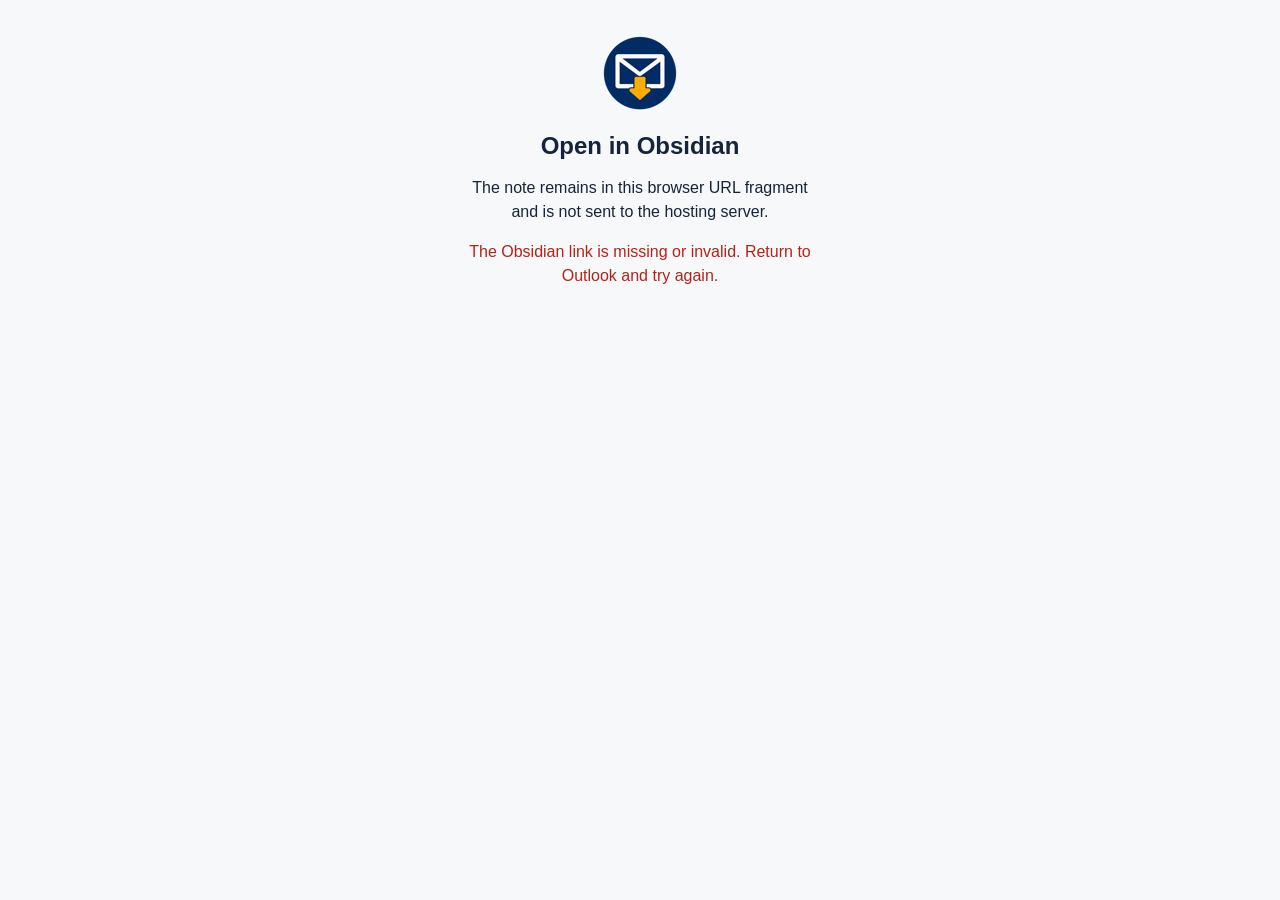
==== open-obsidian.html @ 5e48f06a "Open Obsidian through browser handoff" ====
<!doctype html>
<html lang="en">
<head>
  <meta charset="utf-8">
  <meta name="viewport" content="width=device-width, initial-scale=1">
  <meta http-equiv="Content-Security-Policy" content="default-src 'none'; script-src 'self'; style-src 'self'; img-src 'self'; connect-src 'none'; object-src 'none'; base-uri 'none'; form-action 'none';">
  <title>Open in Obsidian</title>
  <link rel="stylesheet" href="styles.css">
</head>
<body>
  <main class="shell taskpane">
    <img class="logo" src="icons/icon-80.png" alt="" width="80" height="80">
    <h1>Open in Obsidian</h1>
    <p>The note remains in this browser URL fragment and is not sent to the hosting server.</p>
    <a id="open-obsidian" class="button-link" href="#" hidden>Open Obsidian</a>
    <p id="bridge-status" class="status error" role="status" aria-live="polite">Preparing note…</p>
  </main>
  <script src="open-obsidian.js"></script>
</body>
</html>
---- styles.css ----
:root {
  color-scheme: light dark;
  font-family: -apple-system, BlinkMacSystemFont, "Segoe UI", sans-serif;
  background: #f7f8fa;
  color: #15243b;
}

body { margin: 0; }

.shell {
  box-sizing: border-box;
  max-width: 42rem;
  margin: 0 auto;
  padding: 2rem 1.25rem;
  text-align: center;
}

.taskpane { max-width: 24rem; }
.logo { border-radius: 18%; }
h1 { margin: 1rem 0; font-size: 1.5rem; }
p { line-height: 1.5; }
a { color: #075ea8; }

button {
  width: 100%;
  padding: 0.75rem 1rem;
  border: 0;
  border-radius: 0.35rem;
  background: #0b5cab;
  color: #fff;
  font: inherit;
  font-weight: 650;
  cursor: pointer;
}

button:disabled { cursor: wait; opacity: 0.6; }
.settings {
  margin: 1.5rem 0;
  padding: 1rem;
  border: 1px solid #c7d0da;
  border-radius: 0.5rem;
  text-align: left;
}

.settings label {
  display: block;
  margin: 0.75rem 0 0.25rem;
  font-weight: 650;
}

.settings label:first-child { margin-top: 0; }

.settings input {
  box-sizing: border-box;
  width: 100%;
  padding: 0.6rem;
  border: 1px solid #8d99a6;
  border-radius: 0.3rem;
  background: transparent;
  color: inherit;
  font: inherit;
}

.button-row {
  display: grid;
  grid-template-columns: 2fr 1fr;
  gap: 0.5rem;
  margin-top: 1rem;
}

button.secondary {
  border: 1px solid #8d99a6;
  background: transparent;
  color: inherit;
}

.button-link {
  display: block;
  padding: 0.75rem 1rem;
  border-radius: 0.35rem;
  background: #0b5cab;
  color: #fff;
  font-weight: 650;
  text-decoration: none;
}

.button-link[hidden] { display: none; }

.settings-note {
  margin: 0.75rem 0 0;
  color: #52606d;
  font-size: 0.8rem;
}

.status { min-height: 1.5em; }
.status.error { color: #b42318; }

.continue-link {
  display: block;
  margin-top: 0.75rem;
  font-weight: 650;
}

.continue-link[hidden] { display: none; }

@media (prefers-color-scheme: dark) {
  :root { background: #121820; color: #edf2f7; }
  a { color: #78b9f2; }
  .settings { border-color: #52606d; }
  .settings-note { color: #aab7c4; }
  .status.error { color: #ff8a80; }
}
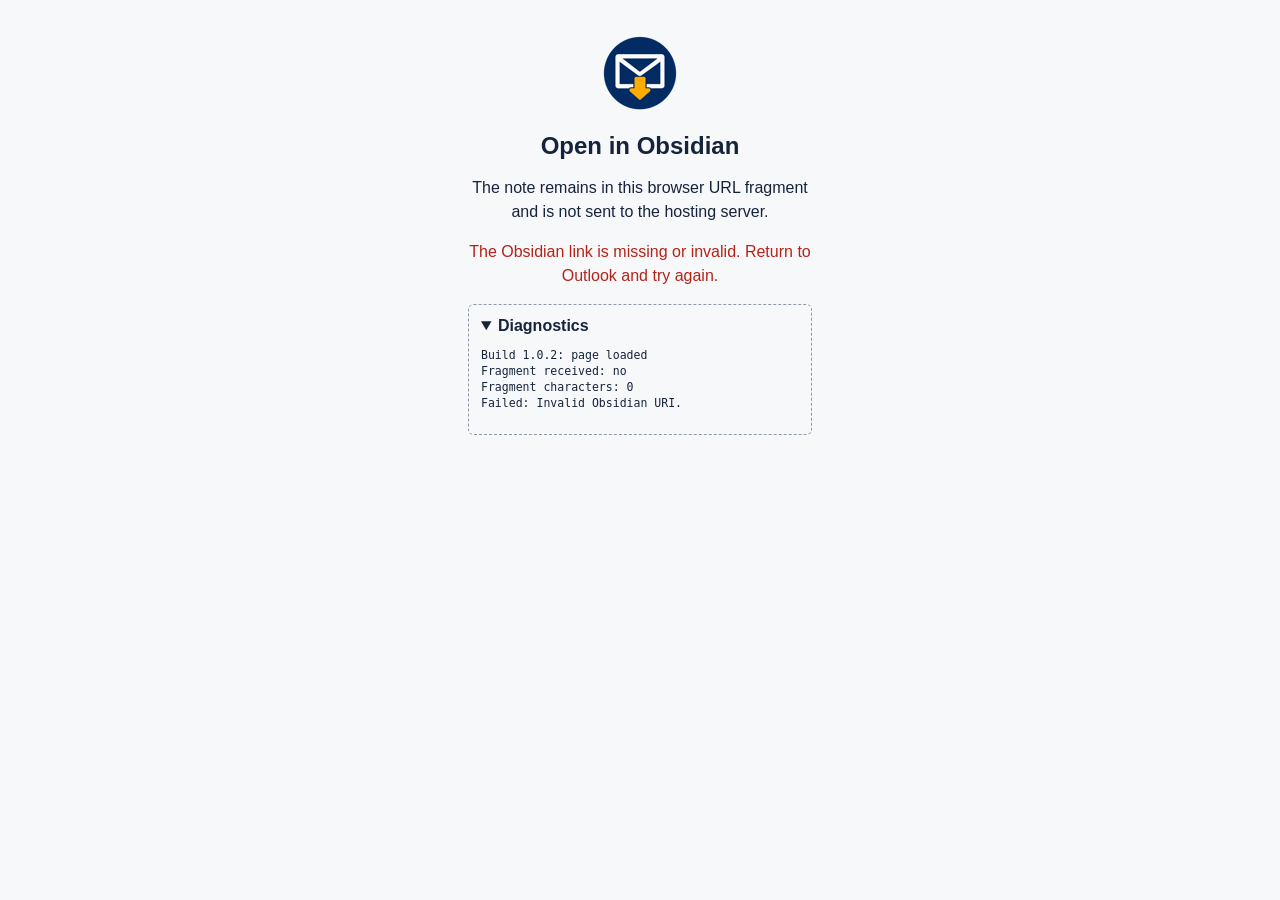
==== commit 1d848446: "Add privacy-safe runtime diagnostics" ====
--- a/open-obsidian.html
+++ b/open-obsidian.html
@@ -5,7 +5,7 @@
   <meta name="viewport" content="width=device-width, initial-scale=1">
   <meta http-equiv="Content-Security-Policy" content="default-src 'none'; script-src 'self'; style-src 'self'; img-src 'self'; connect-src 'none'; object-src 'none'; base-uri 'none'; form-action 'none';">
   <title>Open in Obsidian</title>
-  <link rel="stylesheet" href="styles.css">
+  <link rel="stylesheet" href="styles.css?v=1.0.2">
 </head>
 <body>
   <main class="shell taskpane">
@@ -14,7 +14,11 @@
     <p>The note remains in this browser URL fragment and is not sent to the hosting server.</p>
     <a id="open-obsidian" class="button-link" href="#" hidden>Open Obsidian</a>
     <p id="bridge-status" class="status error" role="status" aria-live="polite">Preparing note…</p>
+    <details class="debug-panel" open>
+      <summary>Diagnostics</summary>
+      <pre id="bridge-debug">Build 1.0.2: page loaded</pre>
+    </details>
   </main>
-  <script src="open-obsidian.js"></script>
+  <script src="open-obsidian.js?v=1.0.2"></script>
 </body>
 </html>
--- a/styles.css
+++ b/styles.css
@@ -103,6 +103,26 @@
 
 .continue-link[hidden] { display: none; }
 
+.debug-panel {
+  margin-top: 1rem;
+  padding: 0.75rem;
+  border: 1px dashed #8d99a6;
+  border-radius: 0.35rem;
+  text-align: left;
+}
+
+.debug-panel summary { cursor: pointer; font-weight: 650; }
+
+.debug-panel pre {
+  max-height: 16rem;
+  overflow: auto;
+  white-space: pre-wrap;
+  overflow-wrap: anywhere;
+  font-size: 0.72rem;
+  line-height: 1.4;
+  user-select: text;
+}
+
 @media (prefers-color-scheme: dark) {
   :root { background: #121820; color: #edf2f7; }
   a { color: #78b9f2; }
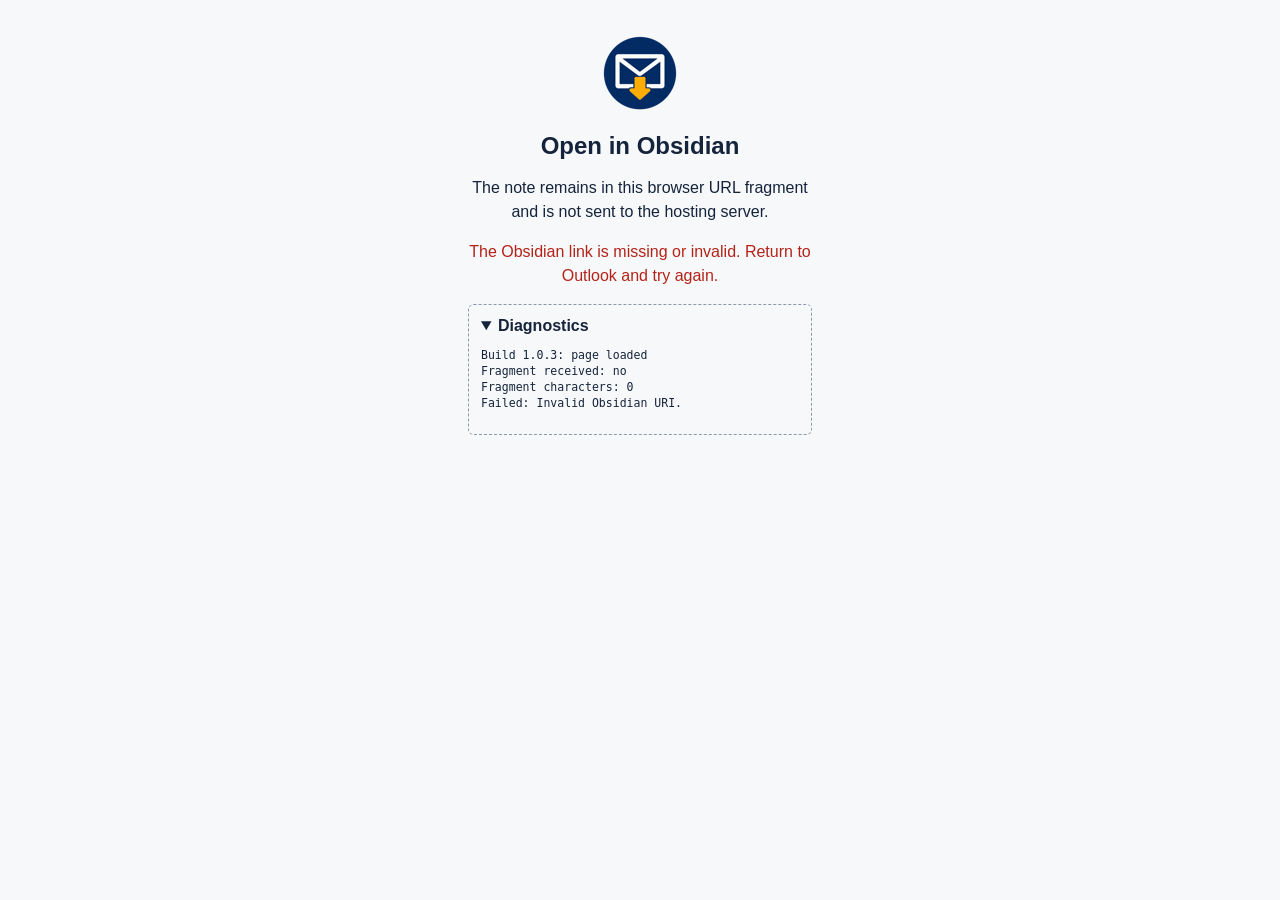
==== commit ddc7eadb: "Fix Office initialization diagnostics" ====
--- a/open-obsidian.html
+++ b/open-obsidian.html
@@ -5,7 +5,7 @@
   <meta name="viewport" content="width=device-width, initial-scale=1">
   <meta http-equiv="Content-Security-Policy" content="default-src 'none'; script-src 'self'; style-src 'self'; img-src 'self'; connect-src 'none'; object-src 'none'; base-uri 'none'; form-action 'none';">
   <title>Open in Obsidian</title>
-  <link rel="stylesheet" href="styles.css?v=1.0.2">
+  <link rel="stylesheet" href="styles.css?v=1.0.3">
 </head>
 <body>
   <main class="shell taskpane">
@@ -16,9 +16,9 @@
     <p id="bridge-status" class="status error" role="status" aria-live="polite">Preparing note…</p>
     <details class="debug-panel" open>
       <summary>Diagnostics</summary>
-      <pre id="bridge-debug">Build 1.0.2: page loaded</pre>
+      <pre id="bridge-debug">Build 1.0.3: page loaded</pre>
     </details>
   </main>
-  <script src="open-obsidian.js?v=1.0.2"></script>
+  <script src="open-obsidian.js?v=1.0.3"></script>
 </body>
 </html>
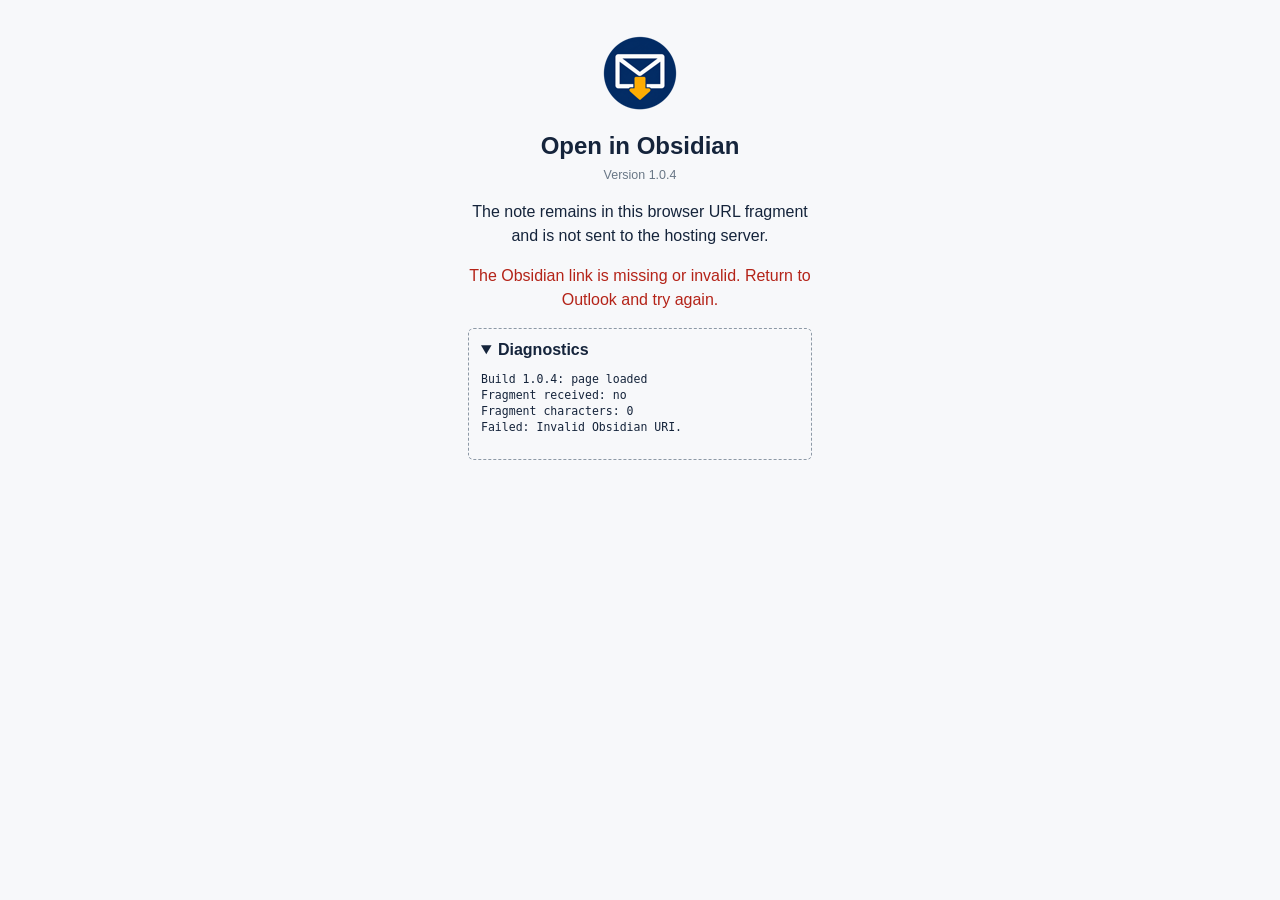
==== commit 8a7b064f: "Improve Office initialization fallback" ====
--- a/open-obsidian.html
+++ b/open-obsidian.html
@@ -5,20 +5,21 @@
   <meta name="viewport" content="width=device-width, initial-scale=1">
   <meta http-equiv="Content-Security-Policy" content="default-src 'none'; script-src 'self'; style-src 'self'; img-src 'self'; connect-src 'none'; object-src 'none'; base-uri 'none'; form-action 'none';">
   <title>Open in Obsidian</title>
-  <link rel="stylesheet" href="styles.css?v=1.0.3">
+  <link rel="stylesheet" href="styles.css?v=1.0.4">
 </head>
 <body>
   <main class="shell taskpane">
     <img class="logo" src="icons/icon-80.png" alt="" width="80" height="80">
     <h1>Open in Obsidian</h1>
+    <p class="app-version">Version 1.0.4</p>
     <p>The note remains in this browser URL fragment and is not sent to the hosting server.</p>
     <a id="open-obsidian" class="button-link" href="#" hidden>Open Obsidian</a>
     <p id="bridge-status" class="status error" role="status" aria-live="polite">Preparing note…</p>
     <details class="debug-panel" open>
       <summary>Diagnostics</summary>
-      <pre id="bridge-debug">Build 1.0.3: page loaded</pre>
+      <pre id="bridge-debug">Build 1.0.4: page loaded</pre>
     </details>
   </main>
-  <script src="open-obsidian.js?v=1.0.3"></script>
+  <script src="open-obsidian.js?v=1.0.4"></script>
 </body>
 </html>
--- a/styles.css
+++ b/styles.css
@@ -18,6 +18,7 @@
 .taskpane { max-width: 24rem; }
 .logo { border-radius: 18%; }
 h1 { margin: 1rem 0; font-size: 1.5rem; }
+.app-version { margin: -0.65rem 0 1rem; color: #697786; font-size: 0.78rem; }
 p { line-height: 1.5; }
 a { color: #075ea8; }
 
@@ -126,6 +127,7 @@
 @media (prefers-color-scheme: dark) {
   :root { background: #121820; color: #edf2f7; }
   a { color: #78b9f2; }
+  .app-version { color: #aab7c4; }
   .settings { border-color: #52606d; }
   .settings-note { color: #aab7c4; }
   .status.error { color: #ff8a80; }
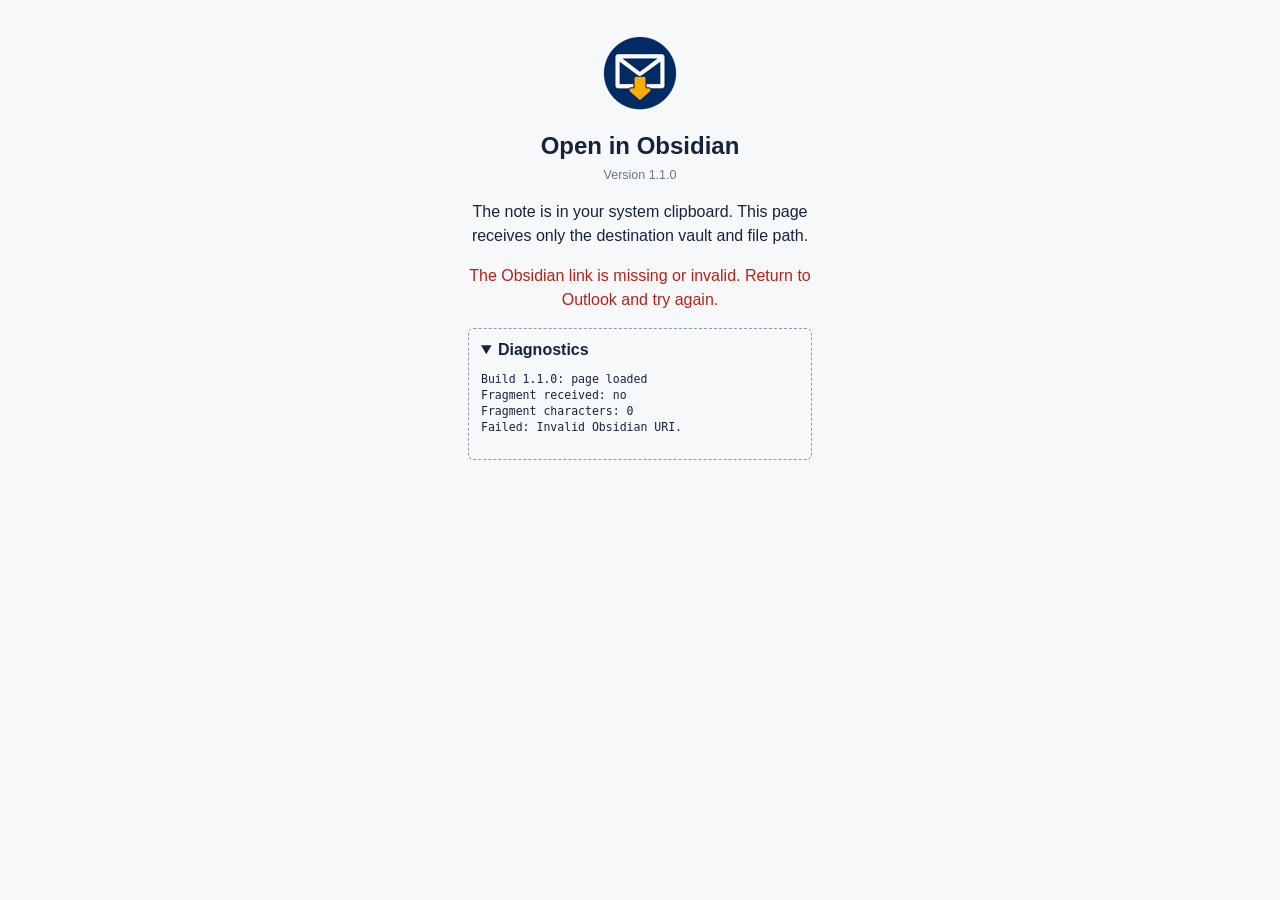
==== commit 465bb8af: "Use clipboard for large Obsidian notes" ====
--- a/open-obsidian.html
+++ b/open-obsidian.html
@@ -5,21 +5,21 @@
   <meta name="viewport" content="width=device-width, initial-scale=1">
   <meta http-equiv="Content-Security-Policy" content="default-src 'none'; script-src 'self'; style-src 'self'; img-src 'self'; connect-src 'none'; object-src 'none'; base-uri 'none'; form-action 'none';">
   <title>Open in Obsidian</title>
-  <link rel="stylesheet" href="styles.css?v=1.0.4">
+  <link rel="stylesheet" href="styles.css?v=1.1.0">
 </head>
 <body>
   <main class="shell taskpane">
     <img class="logo" src="icons/icon-80.png" alt="" width="80" height="80">
     <h1>Open in Obsidian</h1>
-    <p class="app-version">Version 1.0.4</p>
-    <p>The note remains in this browser URL fragment and is not sent to the hosting server.</p>
+    <p class="app-version">Version 1.1.0</p>
+    <p>The note is in your system clipboard. This page receives only the destination vault and file path.</p>
     <a id="open-obsidian" class="button-link" href="#" hidden>Open Obsidian</a>
     <p id="bridge-status" class="status error" role="status" aria-live="polite">Preparing note…</p>
     <details class="debug-panel" open>
       <summary>Diagnostics</summary>
-      <pre id="bridge-debug">Build 1.0.4: page loaded</pre>
+      <pre id="bridge-debug">Build 1.1.0: page loaded</pre>
     </details>
   </main>
-  <script src="open-obsidian.js?v=1.0.4"></script>
+  <script src="open-obsidian.js?v=1.1.0"></script>
 </body>
 </html>
--- a/styles.css
+++ b/styles.css
@@ -75,6 +75,8 @@
   color: inherit;
 }
 
+.action-fallback { margin-top: 0.75rem; }
+
 .button-link {
   display: block;
   padding: 0.75rem 1rem;
